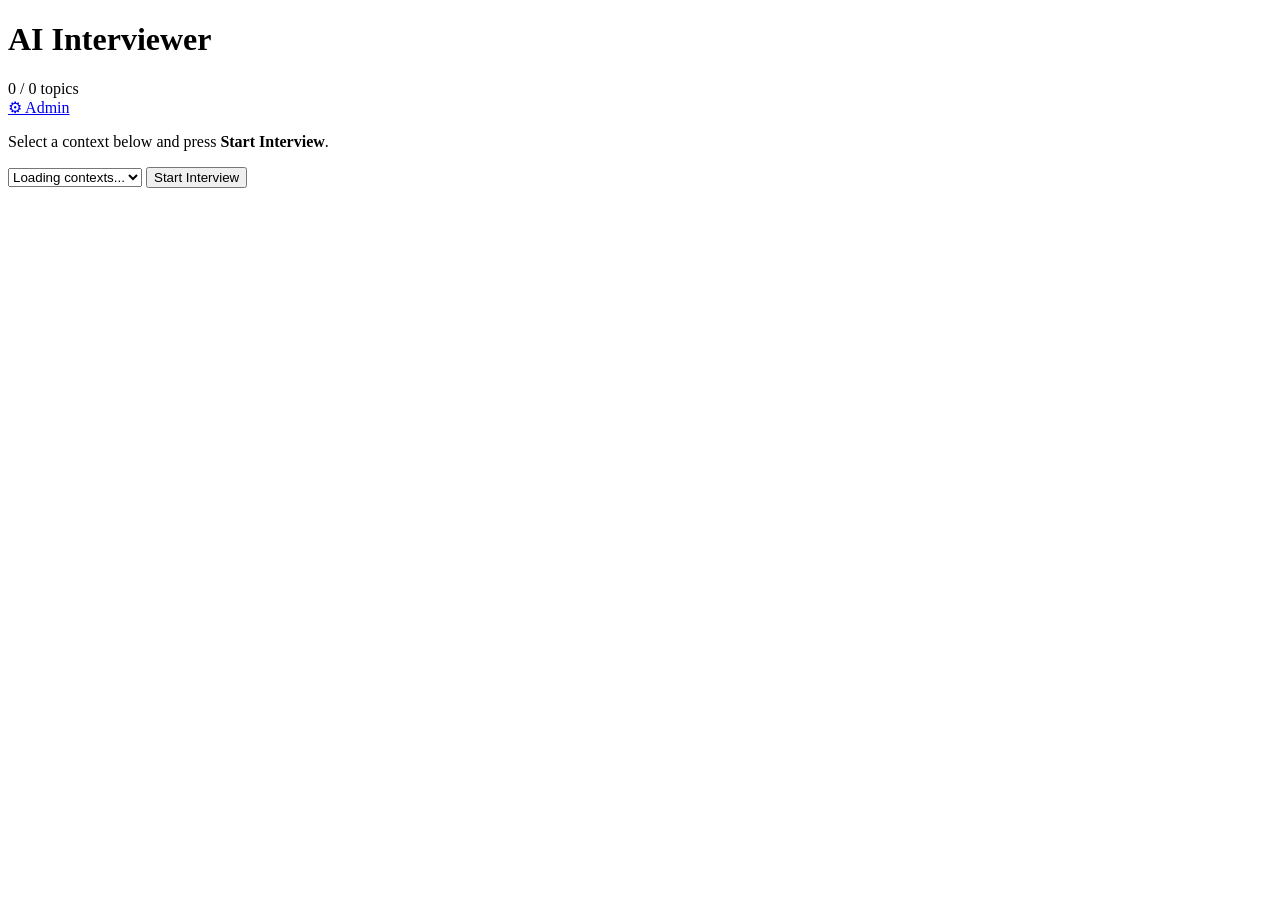
==== ui/templates/index.html @ 326a9886 "Initial commit" ====
<!DOCTYPE html>
<html lang="en">
<head>
  <meta charset="UTF-8">
  <meta name="viewport" content="width=device-width, initial-scale=1.0">
  <title>AI Interviewer</title>
  <link rel="stylesheet" href="/static/style.css">
</head>
<body>
  <div id="app">
    <header>
      <h1>AI Interviewer</h1>
      <div id="header-right">
        <div id="progress-container">
          <div id="progress-bar"><div id="progress-fill"></div></div>
          <span id="progress-label">0 / 0 topics</span>
        </div>
        <a href="/admin" class="admin-link">&#9881; Admin</a>
      </div>
    </header>

    <main>
      <div id="badges-row">
        <span id="topic-badge"></span>
        <span id="stretch-badge"></span>
      </div>

      <section id="question-section">
        <p id="question-text">Select a context below and press <strong>Start Interview</strong>.</p>
      </section>

      <section id="answer-section" hidden>
        <textarea id="text-answer" rows="6" placeholder="Type your answer here..."></textarea>
        <div id="audio-row">
          <button id="mic-btn" class="btn-secondary">&#127908; Hold to Speak</button>
          <span id="live-transcript"></span>
        </div>
        <button id="submit-btn" class="btn-primary">Submit Answer</button>
      </section>

      <section id="feedback-section" hidden>
        <div id="score-bar-wrapper">
          <span>Confidence:</span>
          <div id="score-bar"><div id="score-fill"></div></div>
          <span id="score-pct">0%</span>
        </div>
        <p id="reasoning-text"></p>
      </section>
    </main>

    <footer>
      <div id="start-row">
        <select id="context-select" class="context-select">
          <option value="">Loading contexts...</option>
        </select>
        <button id="start-btn" class="btn-primary">Start Interview</button>
      </div>
    </footer>
  </div>

  <script src="/static/app.js"></script>
</body>
</html>
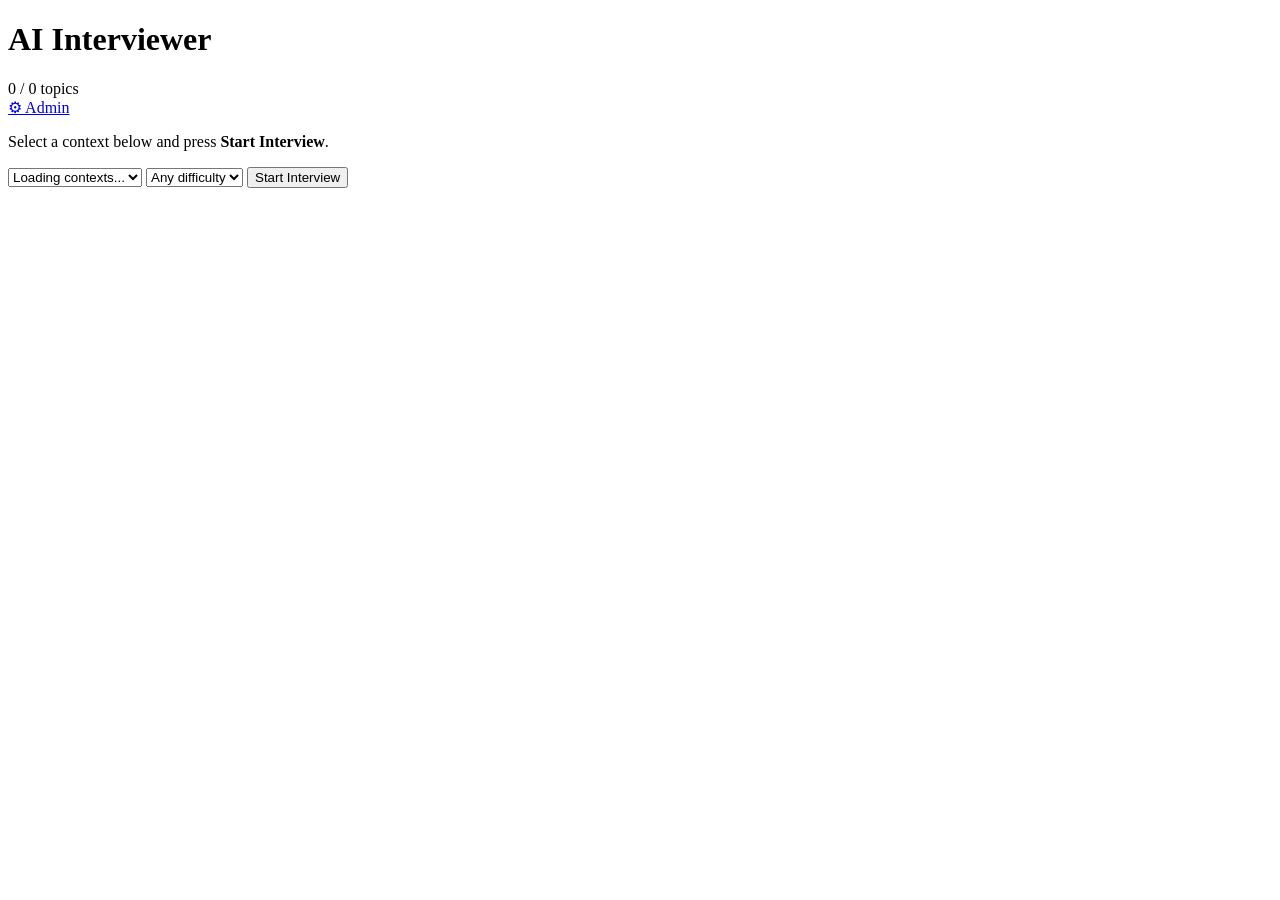
==== commit 108a4ce1: "feat: Enhance interview flow with difficulty selection and leave option" ====
--- a/ui/templates/index.html
+++ b/ui/templates/index.html
@@ -35,7 +35,10 @@
           <button id="mic-btn" class="btn-secondary">&#127908; Hold to Speak</button>
           <span id="live-transcript"></span>
         </div>
-        <button id="submit-btn" class="btn-primary">Submit Answer</button>
+        <div id="answer-actions">
+          <button id="submit-btn" class="btn-primary">Submit Answer</button>
+          <button id="leave-btn" class="btn-secondary" type="button">Leave Interview</button>
+        </div>
       </section>
 
       <section id="feedback-section" hidden>
@@ -53,6 +56,12 @@
         <select id="context-select" class="context-select">
           <option value="">Loading contexts...</option>
         </select>
+        <select id="difficulty-select" class="context-select">
+          <option value="">Any difficulty</option>
+          <option value="beginner">Beginner</option>
+          <option value="intermediate">Intermediate</option>
+          <option value="advanced">Advanced</option>
+        </select>
         <button id="start-btn" class="btn-primary">Start Interview</button>
       </div>
     </footer>
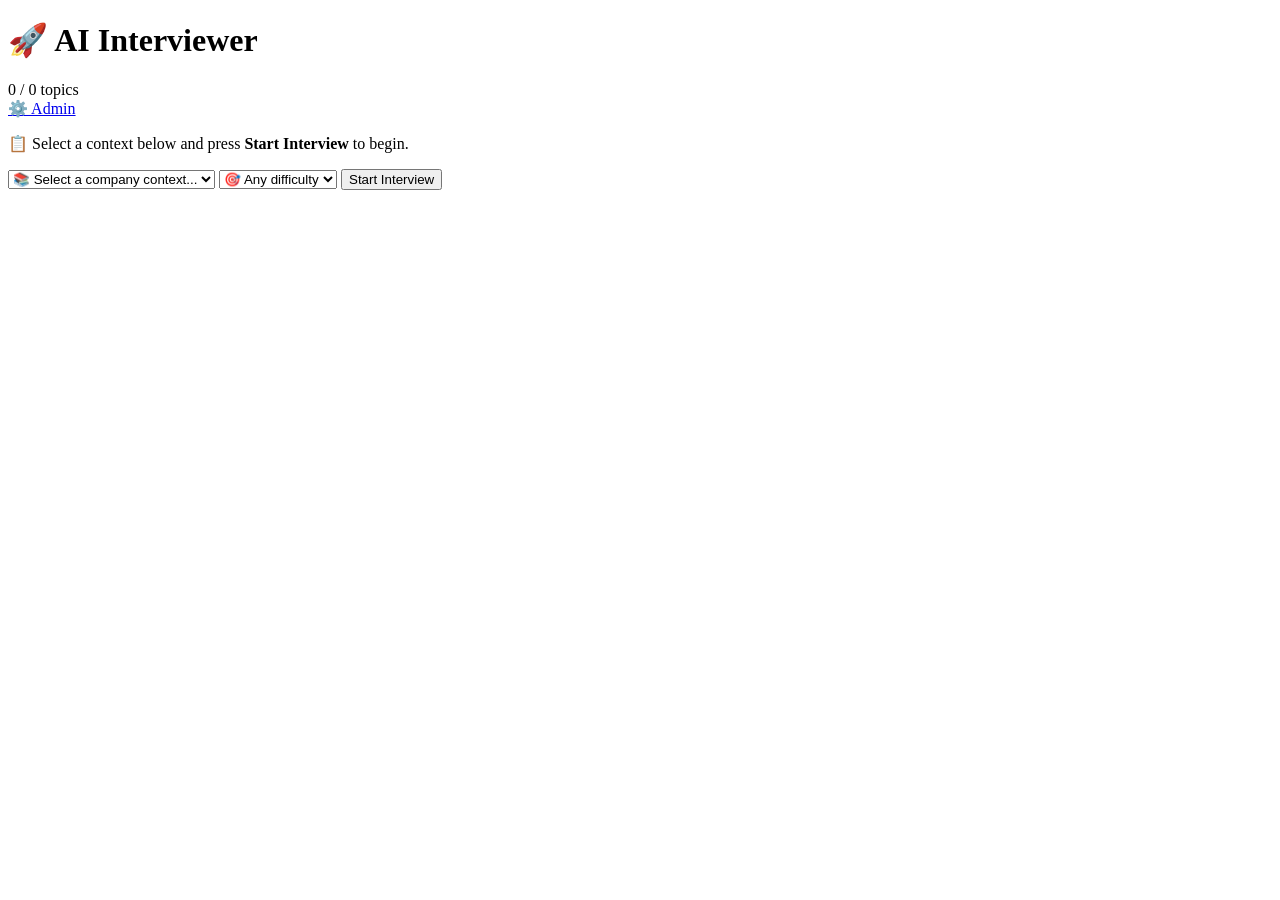
==== commit 049b8448: "Enhance UI and functionality across templates; add database management scripts - Updated admin panel" ====
--- a/ui/templates/index.html
+++ b/ui/templates/index.html
@@ -3,19 +3,24 @@
 <head>
   <meta charset="UTF-8">
   <meta name="viewport" content="width=device-width, initial-scale=1.0">
-  <title>AI Interviewer</title>
+  <meta name="description" content="AI-powered technical interview platform">
+  <title>AI Interviewer — Practice & Improve</title>
   <link rel="stylesheet" href="/static/style.css">
 </head>
 <body>
   <div id="app">
     <header>
-      <h1>AI Interviewer</h1>
+      <h1>🚀 AI Interviewer</h1>
       <div id="header-right">
         <div id="progress-container">
           <div id="progress-bar"><div id="progress-fill"></div></div>
           <span id="progress-label">0 / 0 topics</span>
         </div>
-        <a href="/admin" class="admin-link">&#9881; Admin</a>
+        <div id="timer-container" hidden>
+          <span>⏱️</span>
+          <span id="interview-timer">10:00</span>
+        </div>
+        <a href="/admin" class="admin-link">⚙️ Admin</a>
       </div>
     </header>
 
@@ -26,24 +31,27 @@
       </div>
 
       <section id="question-section">
-        <p id="question-text">Select a context below and press <strong>Start Interview</strong>.</p>
+        <p id="question-text">📋 Select a context below and press <strong>Start Interview</strong> to begin.</p>
       </section>
 
       <section id="answer-section" hidden>
-        <textarea id="text-answer" rows="6" placeholder="Type your answer here..."></textarea>
+        <label for="text-answer" style="display: block; margin-bottom: 0.5rem; font-size: 0.95rem;">💬 Your Answer</label>
+        <textarea id="text-answer" rows="6" placeholder="Type your detailed answer here..."></textarea>
+        
         <div id="audio-row">
-          <button id="mic-btn" class="btn-secondary">&#127908; Hold to Speak</button>
+          <button id="mic-btn" class="btn-secondary">🎤 Hold to Speak</button>
           <span id="live-transcript"></span>
         </div>
+        
         <div id="answer-actions">
-          <button id="submit-btn" class="btn-primary">Submit Answer</button>
-          <button id="leave-btn" class="btn-secondary" type="button">Leave Interview</button>
+          <button id="submit-btn" class="btn-primary">✓ Submit Answer</button>
+          <button id="leave-btn" class="btn-secondary" type="button">↪ Leave Interview</button>
         </div>
       </section>
 
       <section id="feedback-section" hidden>
         <div id="score-bar-wrapper">
-          <span>Confidence:</span>
+          <span>📊 Confidence:</span>
           <div id="score-bar"><div id="score-fill"></div></div>
           <span id="score-pct">0%</span>
         </div>
@@ -54,13 +62,13 @@
     <footer>
       <div id="start-row">
         <select id="context-select" class="context-select">
-          <option value="">Loading contexts...</option>
+          <option value="">📚 Select a company context...</option>
         </select>
         <select id="difficulty-select" class="context-select">
-          <option value="">Any difficulty</option>
-          <option value="beginner">Beginner</option>
-          <option value="intermediate">Intermediate</option>
-          <option value="advanced">Advanced</option>
+          <option value="">🎯 Any difficulty</option>
+          <option value="beginner">🟢 Beginner</option>
+          <option value="intermediate">🟡 Intermediate</option>
+          <option value="advanced">🔴 Advanced</option>
         </select>
         <button id="start-btn" class="btn-primary">Start Interview</button>
       </div>
